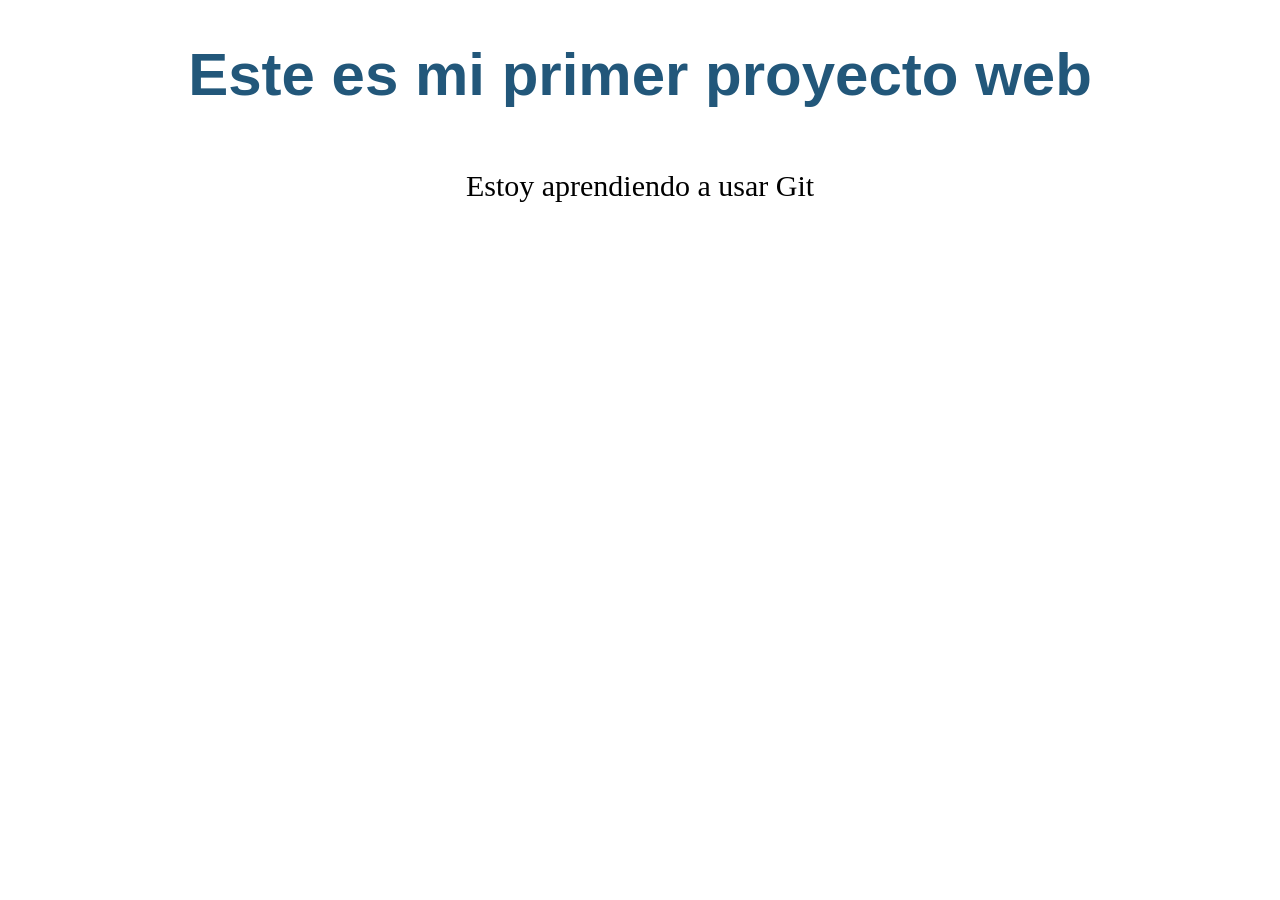
==== index.html @ e621f54b "Primer commit: Esta es la estructura web inicial" ====
<!DOCTYPE html>
<html lang="en">
<head>
    <meta charset="UTF-8">
    <meta name="viewport" content="width=device-width, initial-scale=1.0">
    <title>Mi primer proyecto web</title>
    <link rel="stylesheet" href="CSS/estilos.css">
</head>
<body>
    <h1>Este es mi primer proyecto web</h1>
    <p>Estoy aprendiendo a usar Git</p>
</body>
</html>
---- CSS/estilos.css ----
h1{
    font-size: 60px;
    text-align: center;
    color: #22577a;
    font-family: Verdana, Geneva, Tahoma, sans-serif;
}
p{
    text-align: center;
    font-size: 30px;
    padding: 20px;
    margin: 10px;
}
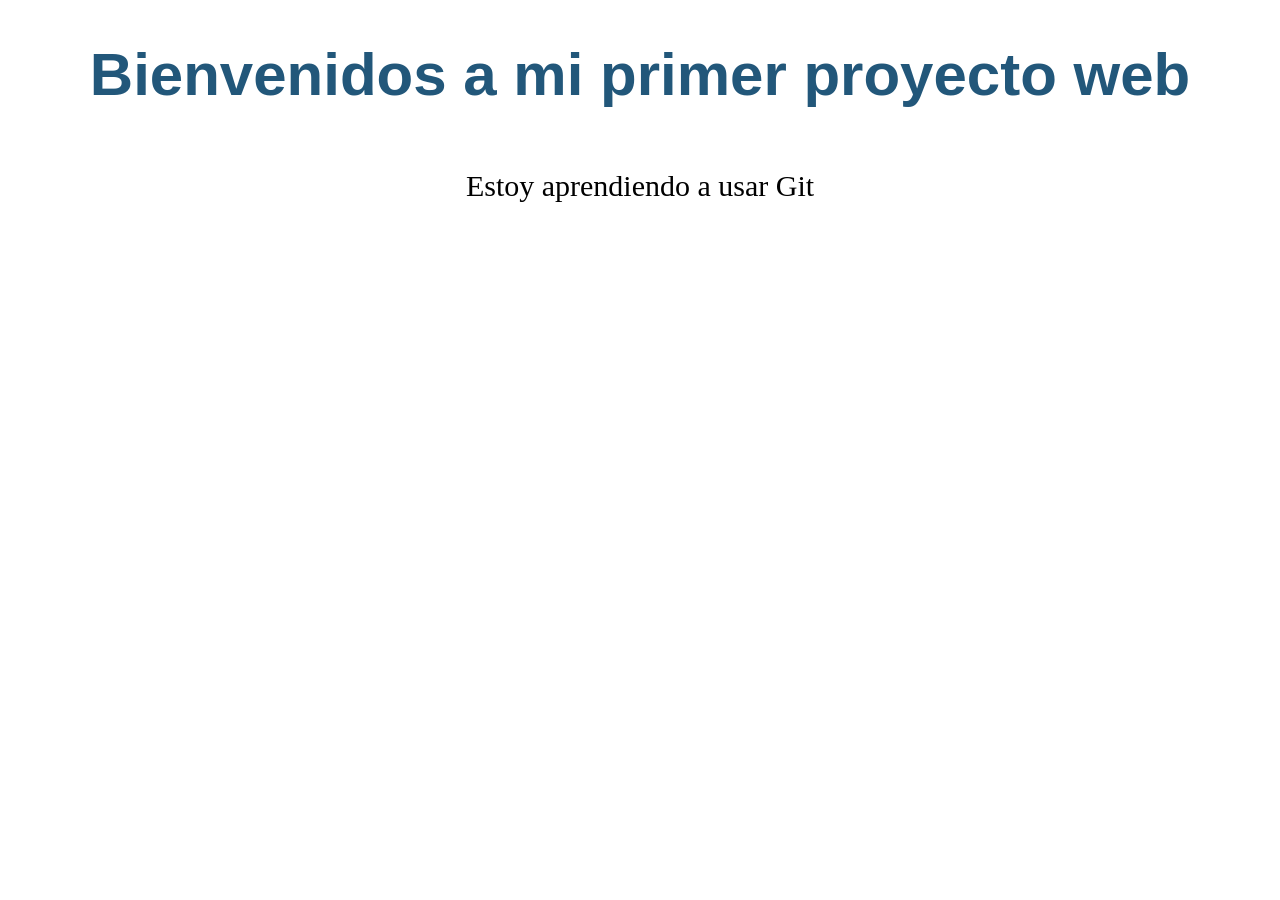
==== commit fd47e3d1: "Actualizacion del titulo principal" ====
--- a/index.html
+++ b/index.html
@@ -7,7 +7,7 @@
     <link rel="stylesheet" href="CSS/estilos.css">
 </head>
 <body>
-    <h1>Este es mi primer proyecto web</h1>
+    <h1>Bienvenidos a mi primer proyecto web</h1>
     <p>Estoy aprendiendo a usar Git</p>
 </body>
 </html>
